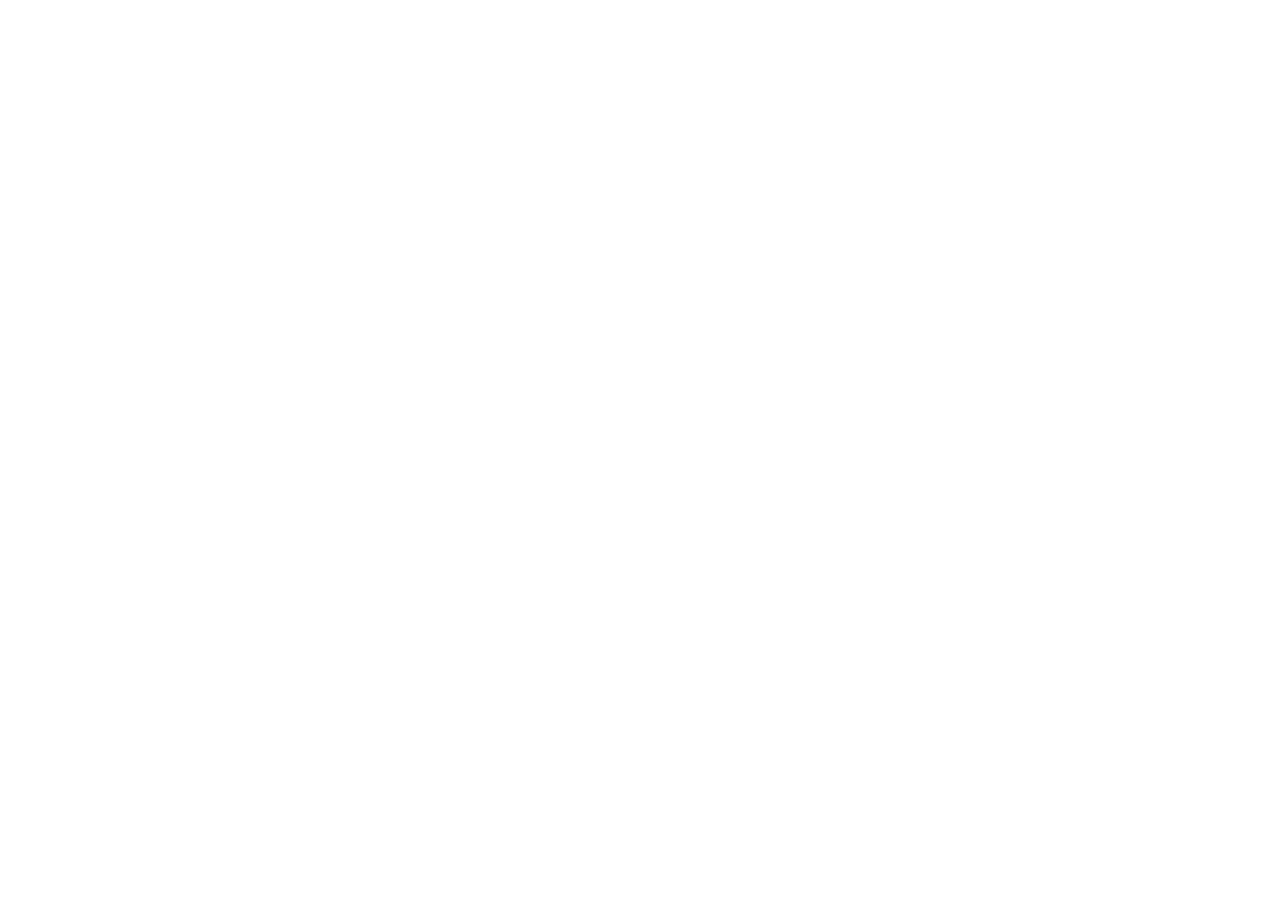
==== index.html @ 192a85e6 "Initial commit" ====
<html>
	<head>
		<title>Server</title>
		<link rel="stylesheet" href="main.css">
		<meta name="viewport" content="width=device-width, initial-scale=1.0,user-scalable=0,viewport-fit=cover">
	</head>
	<body>
		
		<script src="main.js"></script>
	</body>
</html>
---- main.css ----
:root {
	--bg: #FFFFFF;
	--fg: #000000;
}

@media(prefers-color-scheme:dark) {
	:root {
		--bg: #000000;
		--fg: #FFFFFF;
	}
}

body {
	margin: 0px;
	color: var(--fg);
	background-color: var(--bg);
}
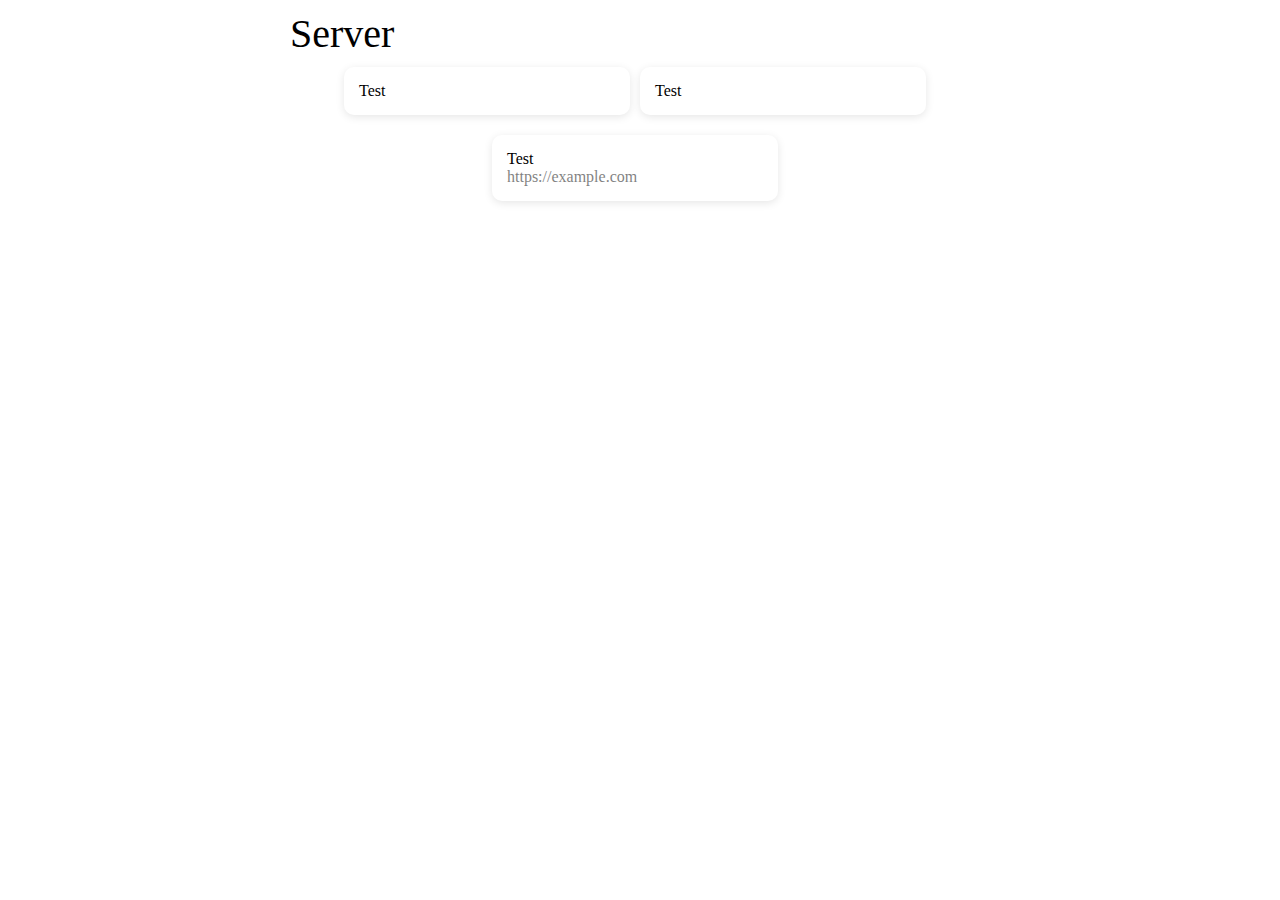
==== commit 0d161564: "new: it actually looks decent now" ====
--- a/index.html
+++ b/index.html
@@ -5,7 +5,24 @@
 		<meta name="viewport" content="width=device-width, initial-scale=1.0,user-scalable=0,viewport-fit=cover">
 	</head>
 	<body>
-		
+		<div id="main">
+			<div class="header">
+				Server
+			</div>
+			<div class="links">
+				<div class="link">
+					Test
+				</div>
+				<div class="link">
+					Test
+				</div>
+				<div class="link">
+					Test
+					<div class="url">https://example.com</div>
+				</div>
+			</div>
+		</div>
+	
 		<script src="main.js"></script>
 	</body>
 </html>
--- a/main.css
+++ b/main.css
@@ -1,6 +1,8 @@
 :root {
 	--bg: #FFFFFF;
 	--fg: #000000;
+	--shadow: 0px 2px 8px rgba(0,0,0,0.1);
+	--activeshadow: 0px 4px 6px rgba(0,0,0,0.1);
 }
 
 @media(prefers-color-scheme:dark) {
@@ -16,4 +18,43 @@
 	background-color: var(--bg);
 }
 
+#main {
+	padding: 10px;
+	margin: 0 auto;
+	max-width: 700px;
+}
 
+#main .header {
+	font-size: 2.5em;
+}
+
+#main .links {
+	flex-wrap: wrap;
+	display: inline-flex;
+	justify-content: center;
+}
+
+.links .link {
+	width: 20vw;
+	padding: 15px;
+	min-width: 220px;
+	max-width: 300px;
+	user-select: none;
+	border-radius: 10px;
+	box-shadow: var(--shadow);
+	margin: 10px 10px 10px 0px;
+	transition: 0.3s ease-in-out;
+	transition-property: transform box-shadow;
+}
+
+.links .link:active {
+	transform: scale(0.98);
+}
+
+.links .link:hover {
+	box-shadow: var(--activeshadow);
+}
+
+.links .link .url {
+	opacity: 0.5;
+}
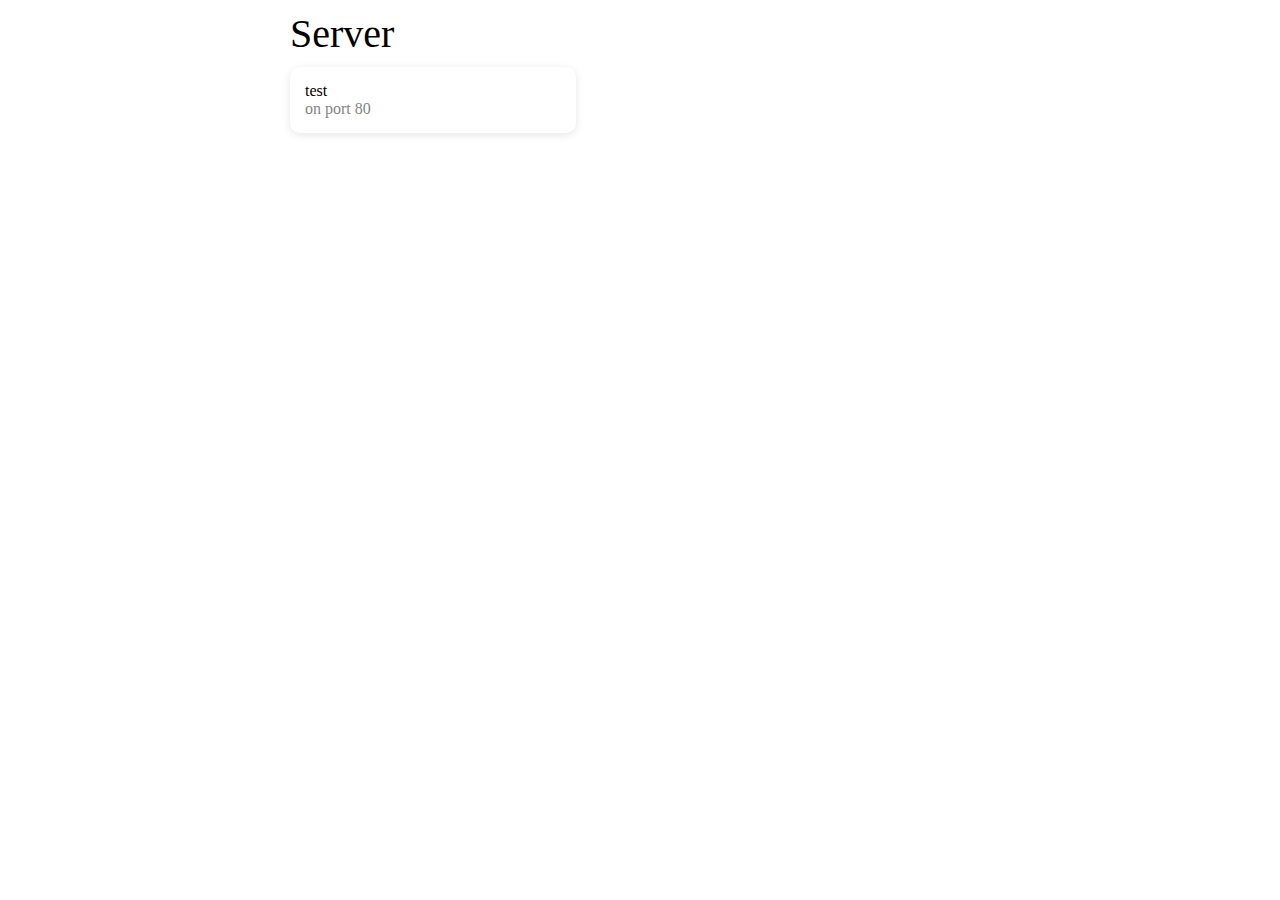
==== commit 2ec0deea: "new: actually working page loading" ====
--- a/index.html
+++ b/index.html
@@ -9,18 +9,7 @@
 			<div class="header">
 				Server
 			</div>
-			<div class="links">
-				<div class="link">
-					Test
-				</div>
-				<div class="link">
-					Test
-				</div>
-				<div class="link">
-					Test
-					<div class="url">https://example.com</div>
-				</div>
-			</div>
+			<div id="links"></div>
 		</div>
 	
 		<script src="main.js"></script>
--- a/main.css
+++ b/main.css
@@ -28,15 +28,16 @@
 	font-size: 2.5em;
 }
 
-#main .links {
+#main #links {
 	flex-wrap: wrap;
 	display: inline-flex;
 	justify-content: center;
 }
 
-.links .link {
+#links .link {
 	width: 20vw;
 	padding: 15px;
+	cursor: pointer;
 	min-width: 220px;
 	max-width: 300px;
 	user-select: none;
@@ -47,14 +48,14 @@
 	transition-property: transform box-shadow;
 }
 
-.links .link:active {
+#links .link:active {
 	transform: scale(0.98);
 }
 
-.links .link:hover {
+#links .link:hover {
 	box-shadow: var(--activeshadow);
 }
 
-.links .link .url {
+#links .link .url {
 	opacity: 0.5;
 }
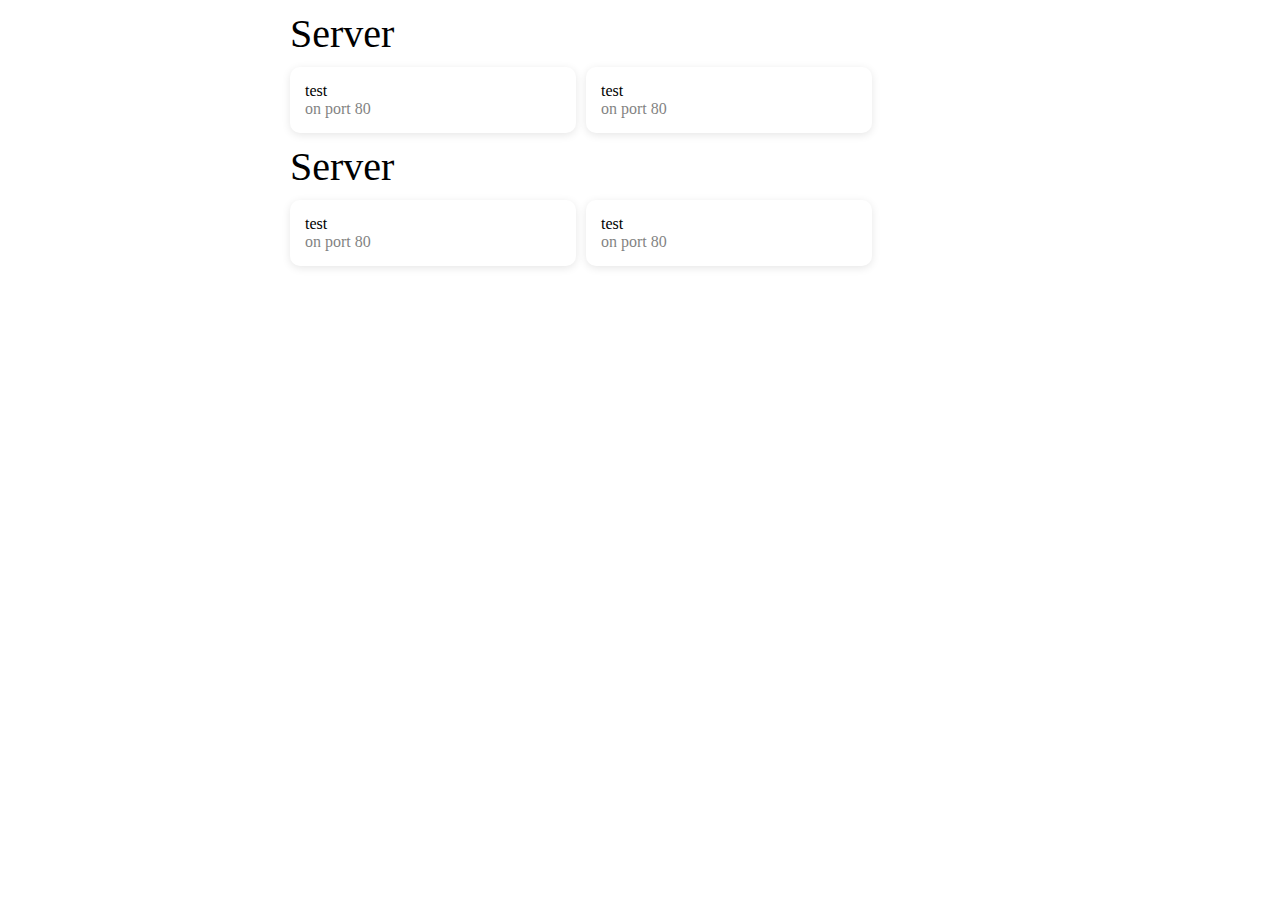
==== commit 102075f6: "new: settings.json with lots of features" ====
--- a/index.html
+++ b/index.html
@@ -1,15 +1,10 @@
 <html>
 	<head>
-		<title>Server</title>
 		<link rel="stylesheet" href="main.css">
 		<meta name="viewport" content="width=device-width, initial-scale=1.0,user-scalable=0,viewport-fit=cover">
 	</head>
 	<body>
 		<div id="main">
-			<div class="header">
-				Server
-			</div>
-			<div id="links"></div>
 		</div>
 	
 		<script src="main.js"></script>
--- a/main.css
+++ b/main.css
@@ -28,13 +28,13 @@
 	font-size: 2.5em;
 }
 
-#main #links {
+#main .links {
 	flex-wrap: wrap;
 	display: inline-flex;
 	justify-content: center;
 }
 
-#links .link {
+.links .link {
 	width: 20vw;
 	padding: 15px;
 	cursor: pointer;
@@ -48,14 +48,14 @@
 	transition-property: transform box-shadow;
 }
 
-#links .link:active {
+.links .link:active {
 	transform: scale(0.98);
 }
 
-#links .link:hover {
+.links .link:hover {
 	box-shadow: var(--activeshadow);
 }
 
-#links .link .url {
+.links .link .url {
 	opacity: 0.5;
 }
